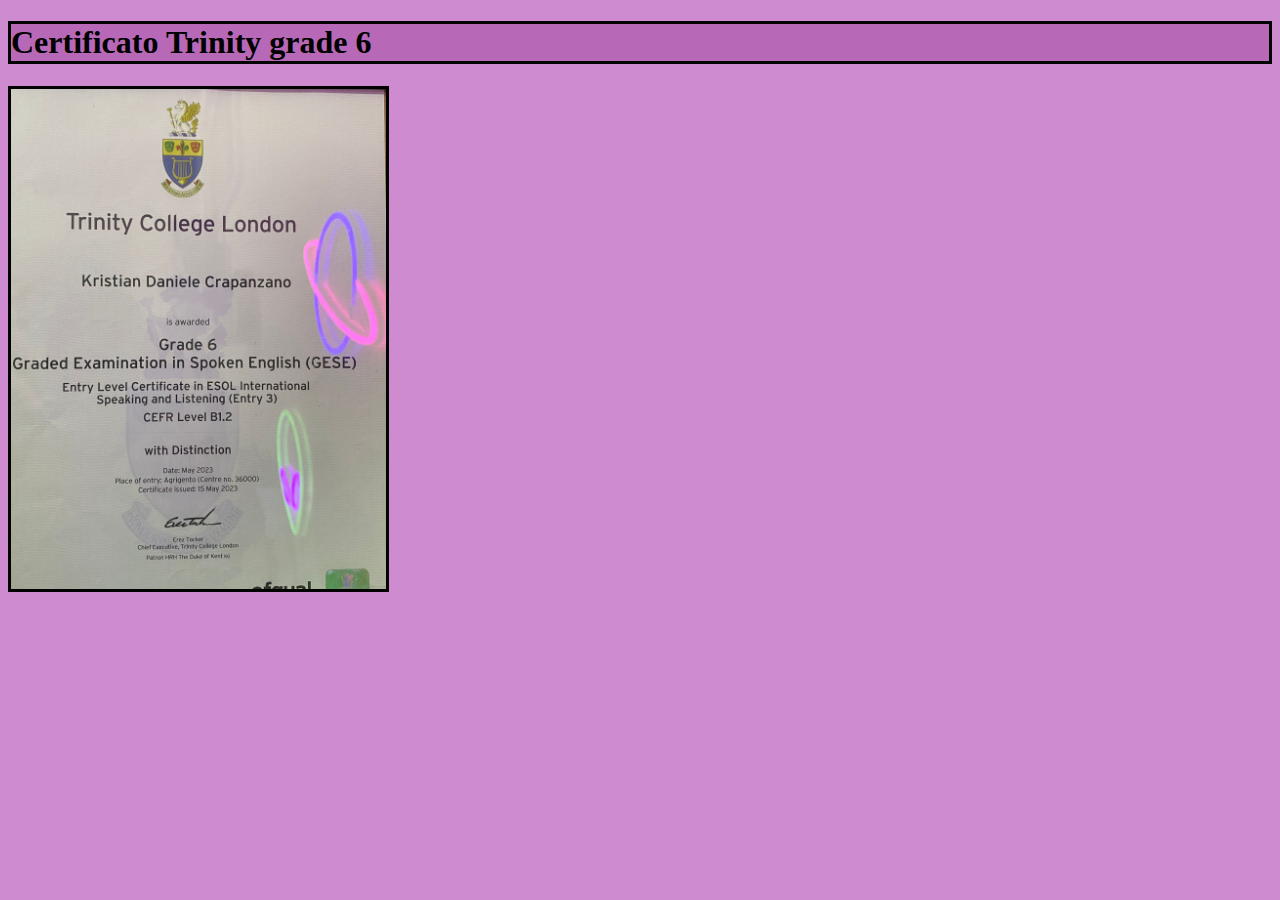
==== certificatoTrinity.html @ 681914c3 "Add files via upload" ====
<!DOCTYPE html>
<html lang="en">
    <head>
        <meta charset="UTF-8">
        <title>Attestato Trinity</title>
        <link rel = "stylesheet" href = "./style.css"/>
    </head>

    <body>
        <h1>Certificato Trinity grade 6</h1>
        <img src = "images/certificato6.jpeg" height = "500">
    </body>
</html>
---- style.css ----
a:link, a:visited
{
    color: rgb(99, 4, 105);
    text-decoration: none;
}

html
{
    background: rgb(207, 139, 207);
}

h1
{
    background : rgb(183, 105, 183);
    border-style: solid;
}

h2
{
    background : rgb(183, 105, 183);
    border-style: solid;
}

img
{
    border-style: solid;
}

hr
{
    background: black;
}
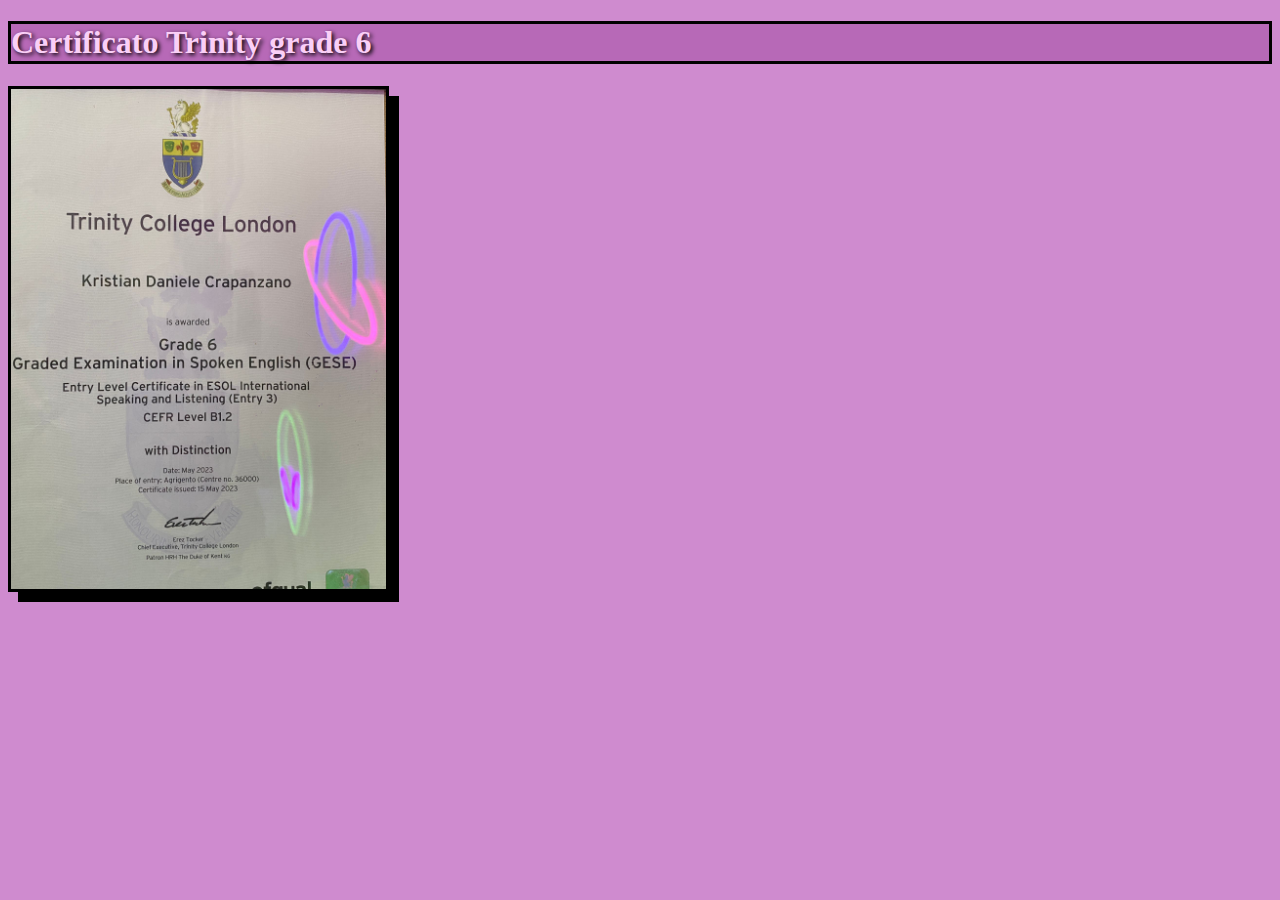
==== commit 885c06af: "Update certificatoTrinity.html" ====
--- a/certificatoTrinity.html
+++ b/certificatoTrinity.html
@@ -1,5 +1,5 @@
 <!DOCTYPE html>
-<html lang="en">
+<html lang="en" class = "classeCertificato">
     <head>
         <meta charset="UTF-8">
         <title>Attestato Trinity</title>
@@ -7,7 +7,7 @@
     </head>
 
     <body>
-        <h1>Certificato Trinity grade 6</h1>
+        <h1 clasS = "titoloTrinity">Certificato Trinity grade 6</h1>
         <img src = "images/certificato6.jpeg" height = "500">
     </body>
 </html>
--- a/style.css
+++ b/style.css
@@ -12,21 +12,32 @@
 h1
 {
     background : rgb(183, 105, 183);
-    border-style: solid;
+    border-style: solid; 
+    border-color: black; 
+    color: rgb(250, 207, 247);
+    text-shadow: 2px 2px 4px #000000;
+    font-family: "Times New Roman", Times, serif;
 }
 
 h2
 {
     background : rgb(183, 105, 183);
     border-style: solid;
+    border-color: black;
+    color: rgb(250, 207, 247);
+    text-shadow: 2px 2px 4px #000000;
+    font-family: "Times New Roman", Times, serif;
+
+}
+
+hr
+{
+    background: black;
+    border-color: black;
 }
 
 img
 {
     border-style: solid;
+    box-shadow: 10px 10px;
 }
-
-hr
-{
-    background: black;
-}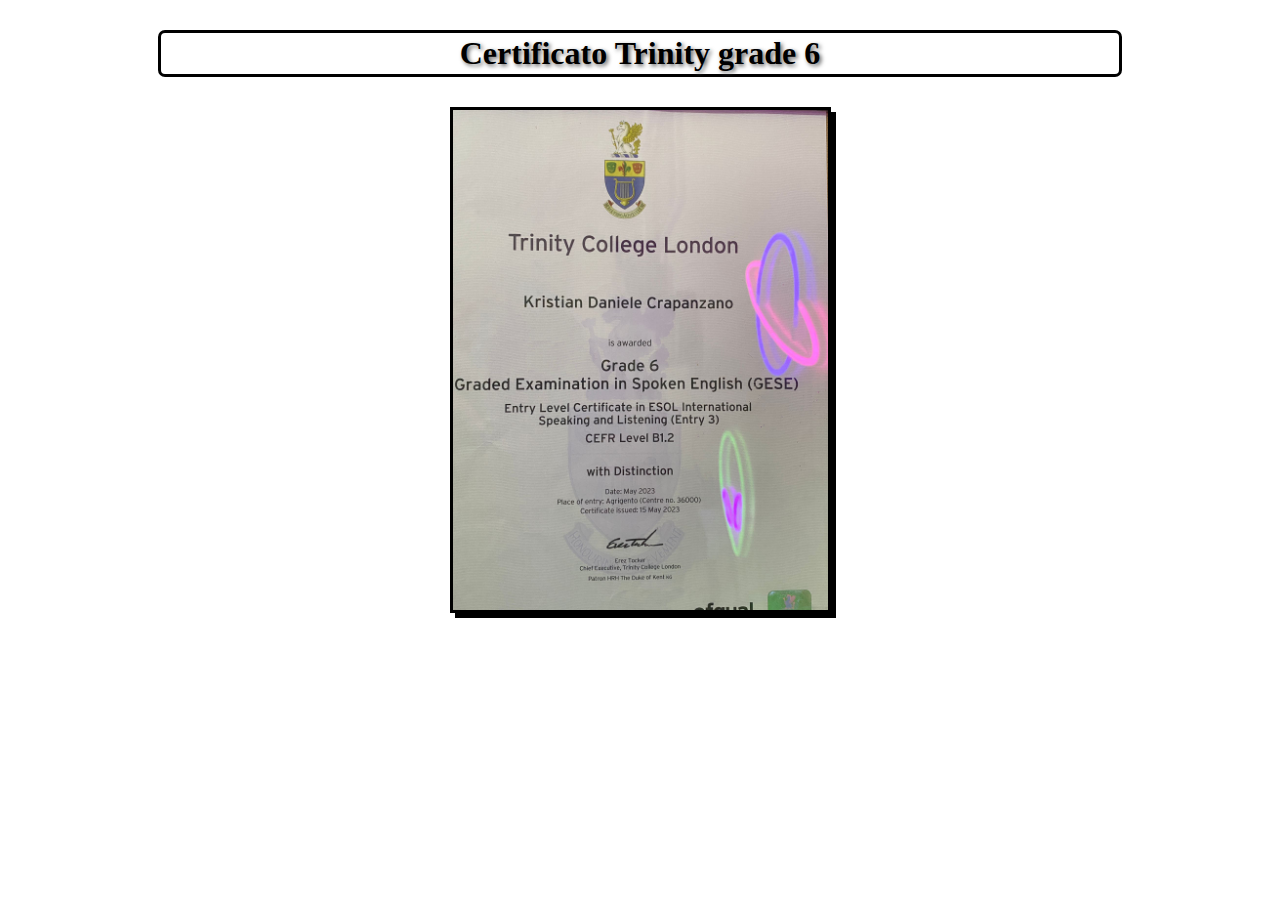
==== commit 582d02dd: "Update certificatoTrinity.html" ====
--- a/certificatoTrinity.html
+++ b/certificatoTrinity.html
@@ -5,9 +5,12 @@
         <title>Attestato Trinity</title>
         <link rel = "stylesheet" href = "./style.css"/>
     </head>
-
+ 
     <body>
-        <h1 clasS = "titoloTrinity">Certificato Trinity grade 6</h1>
-        <img src = "images/certificato6.jpeg" height = "500">
+        <h1>Certificato Trinity grade 6</h1>
+     <div>
+        <img src = "images/certificato6.jpeg" height = "500" id="trinity">
+     </div>
     </body>
 </html>
+
--- a/style.css
+++ b/style.css
@@ -1,43 +1,118 @@
 a:link, a:visited
 {
-    color: rgb(99, 4, 105);
     text-decoration: none;
 }
 
 html
 {
-    background: rgb(207, 139, 207);
+    background-image: url("./images/sfondoFigo.png");
+    background-size:cover;
+    background-repeat: no-repeat;
 }
 
 h1
 {
-    background : rgb(183, 105, 183);
+    background: rgba(255, 255, 255, 0.3);
     border-style: solid; 
     border-color: black; 
-    color: rgb(250, 207, 247);
-    text-shadow: 2px 2px 4px #000000;
-    font-family: "Times New Roman", Times, serif;
+    border-radius: 7px;
+    color: rgb(0, 0, 0);
+    text-shadow: 2px 2px 4px #636363;
+    font-family: Ubuntu, serif;
+    text-align: center;
+    padding: 2px 0px;
+    margin: 30px 150px;
 }
 
 h2
 {
-    background : rgb(183, 105, 183);
+    background: rgba(255, 255, 255, 0.3);
     border-style: solid;
     border-color: black;
-    color: rgb(250, 207, 247);
-    text-shadow: 2px 2px 4px #000000;
-    font-family: "Times New Roman", Times, serif;
-
-}
-
-hr
-{
-    background: black;
-    border-color: black;
+    border-radius: 7px;
+    padding: 10px 0px;
+    color: rgb(0, 0, 0);
+    text-shadow: 2px 2px 4px #636363;
+    font-family: Signika, serif;
+    text-align: center;
+    margin: 30px 150px;
 }
 
 img
 {
     border-style: solid;
     box-shadow: 10px 10px;
+    border-radius: 500px;
 }
+
+.classeCertificato
+{
+    background-image: url("./images/sfondoFigo.png");
+    background-size: cover;
+    background-repeat: no-repeat;
+    font-family: Ubuntu, serif;
+}
+
+div
+{
+    text-align: center;
+}
+
+ul 
+{
+    display: inline-block;
+    text-align: left;
+    font-family: mukta, sans-serif;
+}
+
+p
+{
+    text-align: center;
+    font-family: mukta, sans-serif;
+}
+
+a
+{
+    font-family: 'Gasoek One', sans-serif;
+}
+
+footer
+{
+    background-color: rgba(95, 158, 160, 0.53);
+    border-style: solid;
+    border-color: black;
+    border-radius: 7px;
+    padding-top: 20px;
+
+}
+
+.contatto
+{
+    padding-top: 20px;
+    font-size: x-large;
+    font-family: mukta, sans-serif;
+}
+
+#primo1
+{
+    margin-top: 150px;
+    font-size: x-large;
+    font-family: mukta, sans-serif;
+}
+
+#titolo-contatto
+{
+    margin: 30px 150px;
+}
+
+#indirizzo
+{
+    margin-bottom: 10px;
+}
+
+#trinity
+{    
+    border-style: solid;
+    border-radius: 0px;
+    box-shadow: 5px 5px;
+}
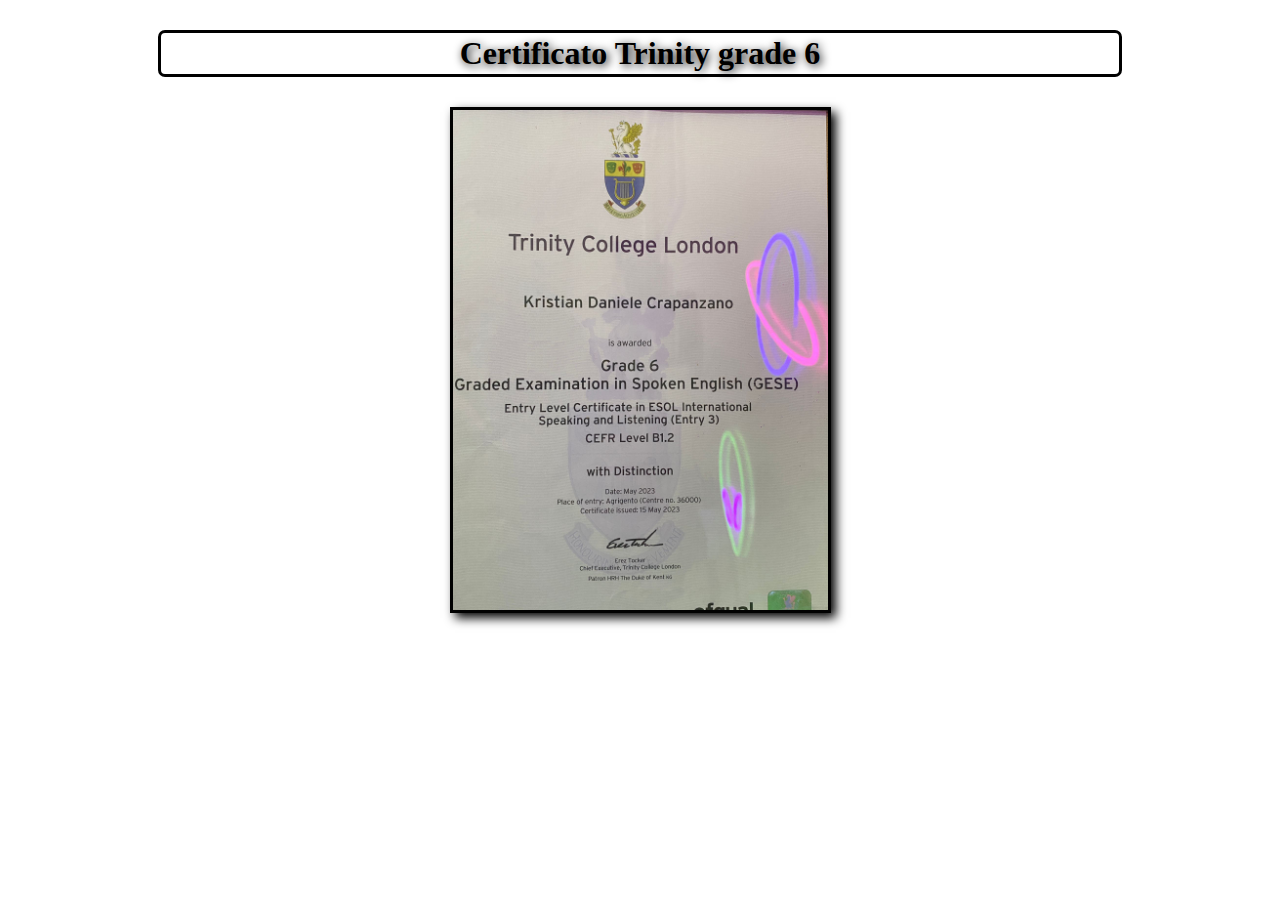
==== commit 38fc1674: "Update certificatoTrinity.html" ====
--- a/certificatoTrinity.html
+++ b/certificatoTrinity.html
@@ -8,9 +8,6 @@
  
     <body>
         <h1>Certificato Trinity grade 6</h1>
-     <div>
         <img src = "images/certificato6.jpeg" height = "500" id="trinity">
-     </div>
     </body>
 </html>
-
--- a/style.css
+++ b/style.css
@@ -5,19 +5,20 @@
 
 html
 {
-    background-image: url("./images/sfondoFigo.png");
+    background-image: url("./images/sfondo2.jpg");
     background-size:cover;
     background-repeat: no-repeat;
+    background-attachment: fixed;
 }
 
 h1
 {
-    background: rgba(255, 255, 255, 0.3);
+    background-color: rgba(255, 255, 255, 0.53);
     border-style: solid; 
     border-color: black; 
     border-radius: 7px;
     color: rgb(0, 0, 0);
-    text-shadow: 2px 2px 4px #636363;
+    text-shadow: 2px 2px 10px #000000;
     font-family: Ubuntu, serif;
     text-align: center;
     padding: 2px 0px;
@@ -26,13 +27,13 @@
 
 h2
 {
-    background: rgba(255, 255, 255, 0.3);
+    background-color: rgba(255, 255, 255, 0.53);
     border-style: solid;
     border-color: black;
     border-radius: 7px;
     padding: 10px 0px;
     color: rgb(0, 0, 0);
-    text-shadow: 2px 2px 4px #636363;
+    text-shadow: 2px 2px 10px #000000;
     font-family: Signika, serif;
     text-align: center;
     margin: 30px 150px;
@@ -41,21 +42,24 @@
 img
 {
     border-style: solid;
-    box-shadow: 10px 10px;
+    box-shadow: 10px 10px 10px;
+    color:black;
     border-radius: 500px;
 }
 
 .classeCertificato
 {
-    background-image: url("./images/sfondoFigo.png");
+    background-image: url("./images/sfondo2.jpg");
     background-size: cover;
     background-repeat: no-repeat;
     font-family: Ubuntu, serif;
+    
 }
 
 div
 {
     text-align: center;
+    color: rgb(255, 255, 255);
 }
 
 ul 
@@ -63,17 +67,23 @@
     display: inline-block;
     text-align: left;
     font-family: mukta, sans-serif;
+    color: rgb(255, 255, 255);
+    text-shadow: 2px 2px 10px #000000;
 }
 
 p
 {
     text-align: center;
     font-family: mukta, sans-serif;
+    color: rgb(255, 255, 255);
+    text-shadow: 2px 2px 10px #000000;
 }
 
 a
 {
     font-family: 'Gasoek One', sans-serif;
+    color: rgb(157, 157, 157);
+    text-shadow: 2px 2px 10px #000000;
 }
 
 footer
@@ -114,5 +124,8 @@
 {    
     border-style: solid;
     border-radius: 0px;
-    box-shadow: 5px 5px;
+    box-shadow: 5px 5px 10px;
+    display: block;
+    margin-left: auto;
+    margin-right: auto;
 }
